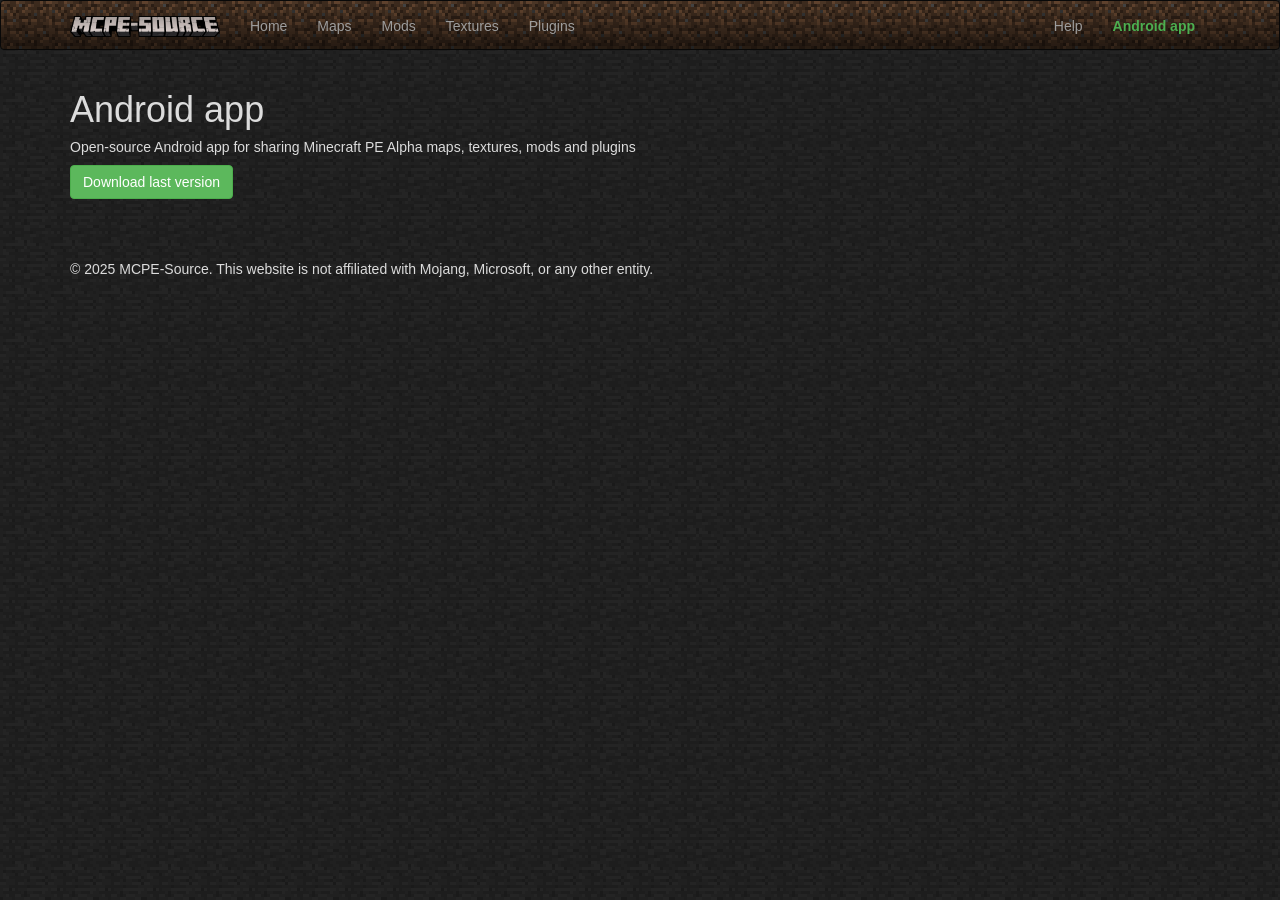
==== android_app.html @ e46294fb "initial" ====
<!DOCTYPE html>
<html lang="en">
<head>
    <meta charset="UTF-8">
    <meta name="viewport" content="width=device-width, initial-scale=1.0">
    <title>Android app | MCPE-Source</title>
    <link rel="stylesheet" href="css/bootstrap.min.css">
    <link rel="stylesheet" href="style.css">
</head>
<body>
    <nav class="navbar navbar-inverse">
        <div class="container">
            <div class="navbar-header">
                <button type="button" class="navbar-toggle collapsed" data-toggle="collapse" data-target="#navbar-collapse" aria-expanded="false">
                    <span class="sr-only">Toggle navigation</span>
                    <span class="icon-bar"></span>
                    <span class="icon-bar"></span>
                    <span class="icon-bar"></span>
                </button>
                <a class="navbar-brand" href="index.html"><img src="logo.png" width="150px"></a>
            </div>
            <div class="collapse navbar-collapse" id="navbar-collapse">
                <ul class="nav navbar-nav">
                    <li><a href="index.html">Home</a></li>
                    <li><a href="maps.html">Maps</a></li>
                    <li><a href="mods.html">Mods</a></li>
                    <li><a href="textures.html">Textures</a></li>
                    <li><a href="plugins.html">Plugins</a></li>
                </ul>
                <ul class="nav navbar-nav navbar-right">
                    <li><a href="help.html">Help</a></li>
                    <li class="active"><a href="android_app.html" class="suggest-content-btn">Android app</a></li>
                </ul>
            </div>
        </div>
    </nav>

    <div class="container">
        <h1>Android app</h1>
        <h5>Open-source Android app for sharing Minecraft PE Alpha maps, textures, mods and plugins</h5>
        <a href="https://github.com/MCPE-Source/MCPE-Source-App/releases/latest" class="btn btn-success">Download last version</a>
        
    </div>

    <br><br><br>
    <iframe src="footer.html" style="width: 100%; height: 40px; border: none; overflow: hidden;"></iframe>
    <script src="js/jquery.min.js"></script>
    <script src="js/bootstrap.min.js"></script>
</body>
</html>
---- style.css ----
@font-face {
    font-family: 'Minecraft';
    src: url('minecraft.ttf') format('truetype');
}

body {
    background-image: url("bg.png") !important;
    background-color: #1b1b1b !important;
    color: #dcdcdc !important;
}

.navbar {
    background-image: url("nav_bg.png") !important;
    height: 48px !important;
}

.navbar-inverse .navbar-nav > .active > a {
    background-color: transparent !important;
    font-weight: bold;
}

.navbar-nav > .dropdown:hover > a, 
.navbar-nav > .dropdown.open > a {
    background-color: transparent !important;
}

.navbar-toggle {
    border-color: #ddd;
}

.navbar-toggle:hover,
.navbar-toggle:focus {
    background-color: #333;
}

.navbar-toggle .icon-bar {
    background-color: #ddd;
}

@media (max-width: 767px) {
    .navbar-collapse {
        background-color: rgba(34, 34, 34, 0.95) !important;
        border-top: 1px solid #333;
        margin-top: 10px;
        padding: 0;
        box-shadow: 0 4px 8px rgba(0, 0, 0, 0.3);
        backdrop-filter: blur(2px);
        -webkit-backdrop-filter: blur(2px);
        z-index: 9999 !important;
        position: relative;
    }
    
    .navbar-nav {
        margin: 0;
    }
    
    .navbar-nav > li > a {
        padding: 15px;
        border-bottom: 1px solid #333;
        background-color: rgba(34, 34, 34, 0.9) !important;
    }
    
    .navbar-nav > li > a:hover,
    .navbar-nav > li > a:focus {
        background-color: rgba(62, 52, 52, 0.9) !important;
    }
    
    .navbar-nav > li:last-child > a {
        border-bottom: none;
    }
}

.dropdown-menu {
    background-color: #1b1b1b !important;
    color: #dcdcdc !important;
    border: none !important;
}

.dropdown-menu > li > a {
    color: #dcdcdc !important;
}

.dropdown-menu > li > a:hover {
    background-color: rgb(62, 52, 52);
    color: #dcdcdc !important;
}

hr {
    border: none;
    border-top: 1px solid #555;
}

.suggest-content-btn {
    color: #4caf50 !important;
}

code {
    background-color: #333 !important;
    color: #dcdcdc !important;
}

.btn-success {
    background-color: #5cb85c;
    border-color: #4cae4c;
}

.btn-info {
    background-color: #5bc0de;
    border-color: #46b8da;
}

.label-info {
    color: black !important;
}
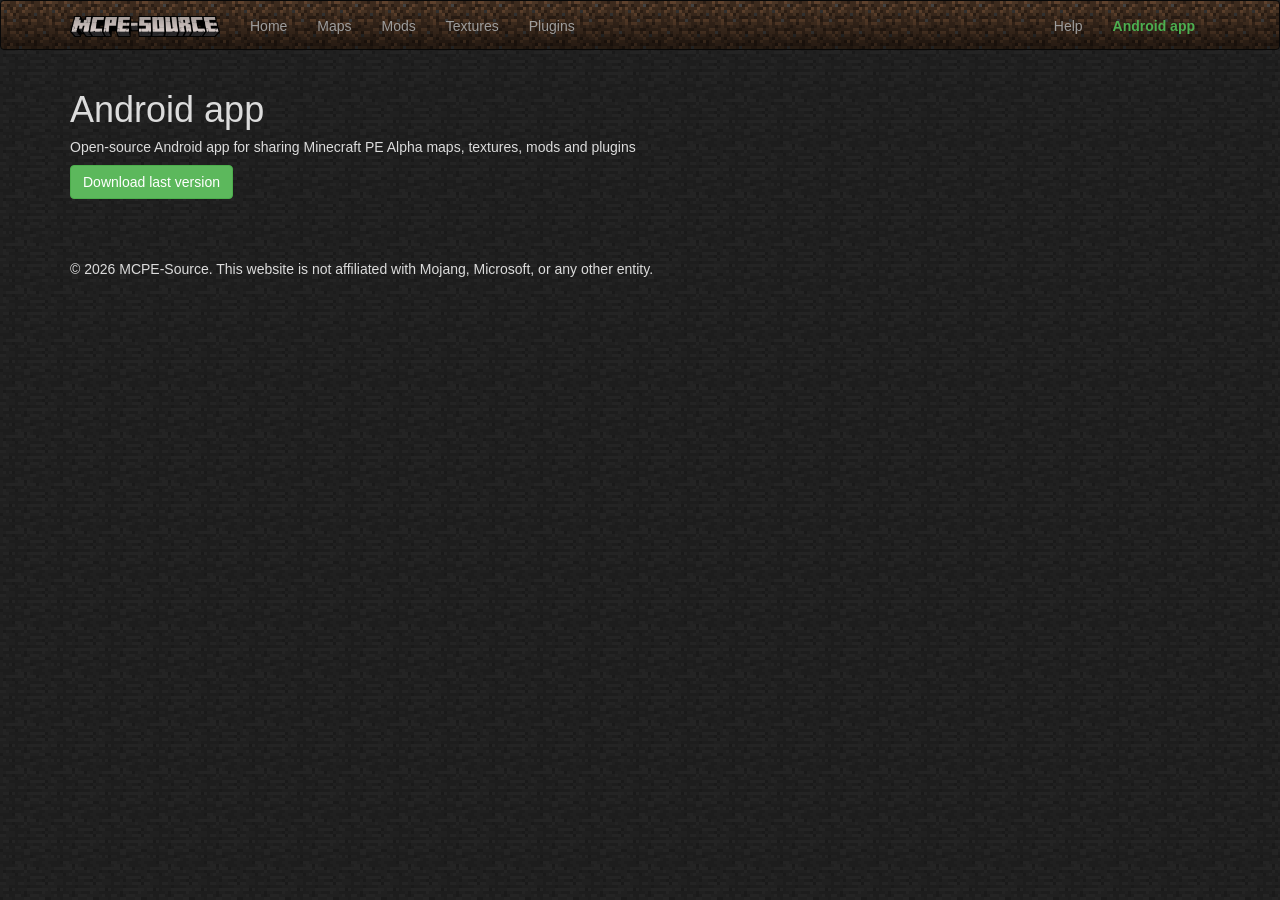
==== commit a49fc1eb: "29.06.2026" ====
--- a/android_app.html
+++ b/android_app.html
@@ -46,5 +46,20 @@
     <iframe src="footer.html" style="width: 100%; height: 40px; border: none; overflow: hidden;"></iframe>
     <script src="js/jquery.min.js"></script>
     <script src="js/bootstrap.min.js"></script>
+    <script>
+        (function() {
+            function updateNavbarProfile() {
+                var cachedName = localStorage.getItem('gh_username');
+                var cachedAvatar = localStorage.getItem('gh_avatar');
+                if (cachedName && cachedAvatar) {
+                    $('a[href="profile.html"]').html('<img src="' + cachedAvatar + '" style="width: 20px; height: 20px; border-radius: 50%; vertical-align: middle; margin-right: 5px; object-fit: cover;"> <span>' + cachedName + '</span>');
+                } else {
+                    $('a[href="profile.html"]').html('<span class="glyphicon glyphicon-user"></span> Profile');
+                }
+            }
+            window.updateNavbarProfile = updateNavbarProfile;
+            $(document).ready(updateNavbarProfile);
+        })();
+    </script>
 </body>
 </html>
--- a/style.css
+++ b/style.css
@@ -111,4 +111,46 @@
 
 .label-info {
     color: black !important;
+}
+
+.version-badge {
+    background-color: #555;
+    color: #fff;
+    padding: 2px 6px;
+    border-radius: 4px;
+    font-size: 11px;
+    display: inline-block;
+    margin-left: 5px;
+    vertical-align: middle;
+    border: 1px solid #777;
+}
+
+.pagination > li > a, .pagination > li > span {
+    background-color: rgba(30, 30, 30, 0.75);
+    border: 1px solid #444;
+    color: #dcdcdc;
+    transition: all 0.2s ease;
+}
+
+.pagination > li > a:hover, .pagination > li > a:focus,
+.pagination > li > span:hover, .pagination > li > span:focus {
+    background-color: rgba(60, 60, 60, 0.9);
+    border-color: #666;
+    color: #fff;
+}
+
+.pagination > .active > a, .pagination > .active > span,
+.pagination > .active > a:hover, .pagination > .active > span:hover,
+.pagination > .active > a:focus, .pagination > .active > span:focus {
+    background-color: #555 !important;
+    border-color: #777 !important;
+    color: #fff !important;
+}
+
+.pagination > .disabled > a, .pagination > .disabled > span,
+.pagination > .disabled > a:hover, .pagination > .disabled > span:hover,
+.pagination > .disabled > a:focus, .pagination > .disabled > span:focus {
+    background-color: rgba(20, 20, 20, 0.5) !important;
+    border-color: #333 !important;
+    color: #666 !important;
 }
